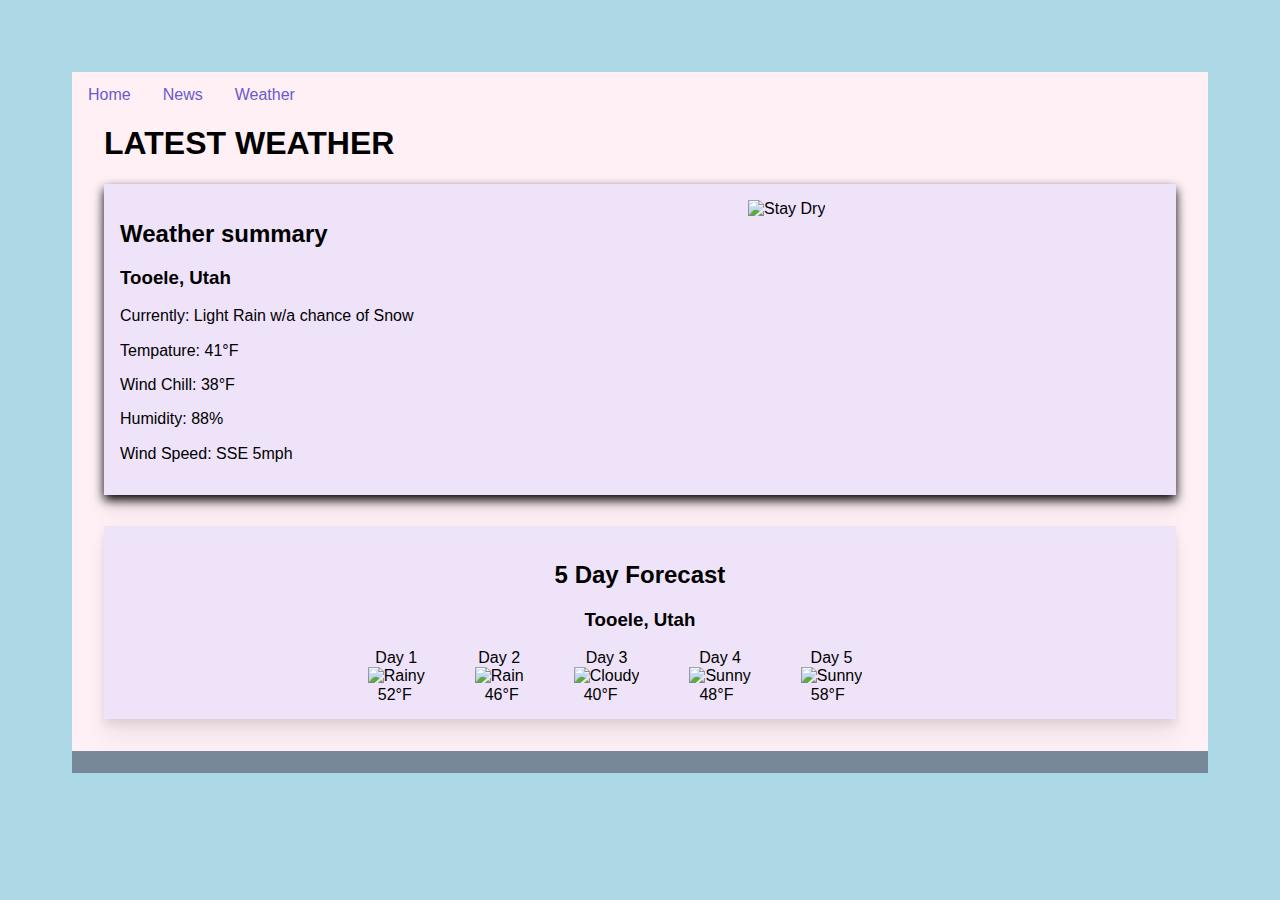
==== index.html @ f039b784 "Moved Files" ====
<!DOCTYPE html>
<html lang="en">
  <head>
    <meta charset="UTF-8" />
    <meta name="viewport" content="width=device-width, initial-scale=1.0" />
    <link rel="stylesheet" href="style.css" />
    <title>Weather App</title>
  </head>
  <body style="background-color: lightblue">
    <header></header>
    <nav>
      <ul>
        <li><a href="index.html">Home</a></li>
        <li><a href="news.html">News</a></li>
        <li><a href="weather.html">Weather</a></li>
        <section class="weather-section">
          <div class="page">
            <h1>LATEST WEATHER</h1>
            <div class="archive">
              <article class="article">
                <section id="stats">
                  <div class="summary">
                    <h2>Weather summary</h2>
                    <h3 id="five-city">Tooele, Utah</h3>
                    <p>
                      Currently:
                      <span id="current-desc"
                        >Light Rain w/a chance of Snow</span
                      >
                    </p>
                    <p>Tempature:<span id="current-temp"></span> 41°F</p>
                    <p>Wind Chill: <span id="current-windChill"></span> 38°F</p>
                    <p>Humidity: <span id="current-humid"></span>88%</p>
                    <p>
                      Wind Speed: <span id="current-windSpeed"></span> SSE 5mph
                    </p>
                  </div>
                </section>
                <div>
                  <img
                    src="https://media.tenor.com/hKp3PEAYOwEAAAAM/snoopy-raining.gif"
                    alt="Stay Dry"
                  />
                </div>
              </article>

              <!-- 5 day forecast -->
              <div class="article-five-day">
                <article id="forecastContainer">
                  <h2 id="forecastTitle">5 Day Forecast</h2>
                  <h3 id="city">Tooele, Utah</h3>
                  <div class="flex">
                    <div class="flex-col">
                      <span id="dayTitle1" class="col-head">Day 1</span>
                      <img
                        id="weatherIcon1"
                        class="weatherIcon"
                        <img
                        src="https://media.tenor.com/aPamzFLB9Z8AAAAm/umbrella-rain.webp"
                        alt="Rainy"
                      />
                      <div class="temp-data">
                        <span id="data1"></span>
                        <span>52°F</span>
                      </div>
                    </div>
                    <div class="flex-col">
                      <span id="dayTitle2" class="col-head">Day 2</span>
                      <img
                        id="weatherIcon2"
                        class="weatherIcon"
                        <img
                        src="https://media.tenor.com/qqW_PLtz05kAAAAm/happy-excited.webp"
                        alt="Rain"
                      />
                      <div class="temp-data">
                        <span id="data2"></span>
                        <span>46°F</span>
                      </div>
                    </div>
                    <div class="flex-col">
                      <span id="dayTitle3" class="col-head">Day 3</span>
                      <img
                        id="weatherIcon3"
                        class="weatherIcon"
                        <img
                        src="https://media.tenor.com/h8jLsOJCDCwAAAA1/good-afternoon-sun.webp"
                        alt="Cloudy"
                      />
                      <div class="temp-data">
                        <span id="data3"></span>
                        <span>40°F</span>
                      </div>
                    </div>
                    <div class="flex-col">
                      <span id="dayTitle4" class="col-head">Day 4</span>
                      <img
                        id="weatherIcon4"
                        class="weatherIcon"
                        <img
                        src="https://media.tenor.com/gTSdCkFp7QMAAAAm/timothy-winchester-littlest-friends.webp"
                        alt="Sunny"
                      />
                      <div class="temp-data">
                        <span id="data4"></span>
                        <span>48°F</span>
                      </div>
                    </div>
                    <div class="flex-col">
                      <span id="dayTitle5" class="col-head">Day 5</span>
                      <img
                        id="weatherIcon5"
                        class="weatherIcon"
                        <img
                        src="https://media.tenor.com/G5duoOYLxyUAAAAm/seekersnotes-sun.webp"
                        alt="Sunny"
                      />
                      <div class="temp-data">
                        <span id="data5"></span>
                        <span>58°F</span>
                      </div>
                    </div>
                  </div>
                </article>
              </div>
            </div>
          </div>
        </section>
        <hr />
      </ul>
    </nav>
    <main></main>
    <footer></footer>
  </body>
</html>
---- style.css ----
body { background: lightcyan; color: black; padding: 4em; font-family: sans-serif; line-height: 1.15; }

a { color: black; }

ul { max-width: 100%; list-style-type: none; margin: 0; padding: 0; overflow: hidden; background-color: lightslategray; }

li { float: left; }

li a { display: block; color: slateblue; text-align: center; padding: 14px 16px; text-decoration: none; }

li a:hover:not(.active) { background-color: black; }

.active { background-color: cyan; }

/* News Section */ 
hr { height: 6px; border: none; } 
.page { padding: 2em; background: lavenderblush; max-width: 100%; } 
.archive { display: grid; grid-template-columns: repeat(auto-fit, minmax(180px, 1fr)); grid-gap: 1em; grid-auto-flow: dense; } 
.article { text-align: center; padding: 1em; background: slategray; box-shadow: 0 5px 10px black, 0 20px 20px rgba(0, 0, 0, 0.05); }
.article img { max-width: 100%; } 
.five-day { text-align: center; padding: 1em; box-shadow: 0 5px 10px rgba(0, 0, 0, 0.1), 0 20px 20px rgba(0, 0, 0, 0.05); grid-column: 1 / 5; background: steelblue; } 
.day { color: #111; max-width: 100px; height: 125px; background-color: a; } 
.article:nth-child(1) { grid-column: 1 / -1; background: rgba(200, 200, 255, 0.3); } 
.article:nth-child(8) { grid-column: -3 / -1; background: rgba(255, 200, 255, 0.3); } 
.article:nth-child(8):after { content: "grid-column: -3 / -1"; } @media (max-width: 680px) { .archive { display: flex; flex-direction: column; } .article { margin-bottom: 1em; } } 

/* Weather sections */ 
.article-five-day { grid-column: 1 / -1; padding: 15px; margin-top: 15px; box-shadow: 0 5px 10px rgba(0, 0, 0, 0.1), 0 20px 20px rgba(0, 0, 0, 0.05); background-color: rgba(200, 200, 255, 0.3); } 
.five-article { text-align: center; } #city { text-align: center; } #forecastTitle { text-align: center; } 
.flex { display: flex; justify-content: center; } 
.flex-col { text-align: center; margin-right: 50px; } #stats { text-align: start; float: left; } 
.temp-data { margin-left: 10px; display: flex; } 
.weatherIcon { display: flex; margin-left: 0px; } 
footer { text-align: center; }
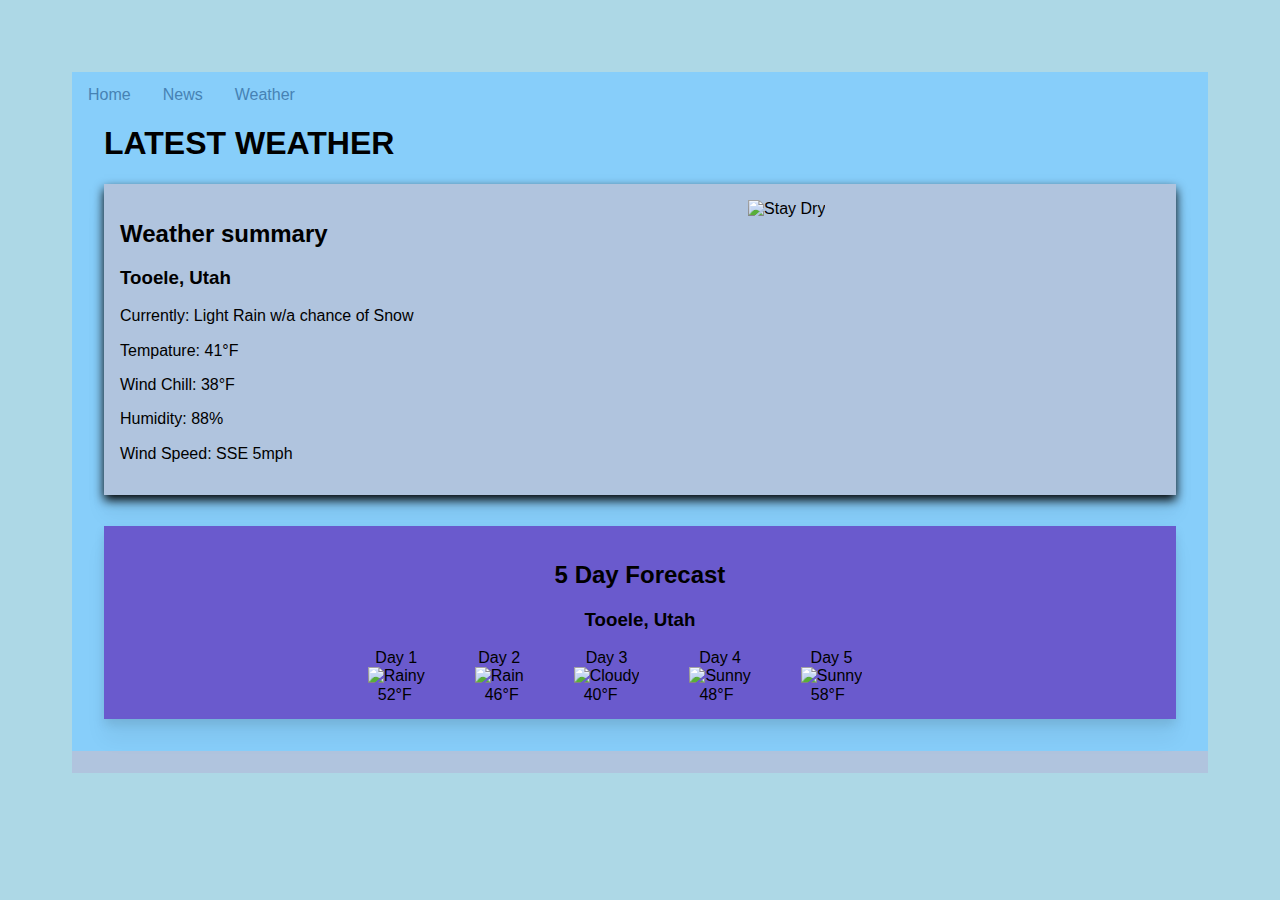
==== commit c0d16157: "updates" ====
--- a/index.html
+++ b/index.html
@@ -12,7 +12,7 @@
       <ul>
         <li><a href="index.html">Home</a></li>
         <li><a href="news.html">News</a></li>
-        <li><a href="weather.html">Weather</a></li>
+        <li><a href="index.html">Weather</a></li>
         <section class="weather-section">
           <div class="page">
             <h1>LATEST WEATHER</h1>
--- a/style.css
+++ b/style.css
@@ -1,31 +1,31 @@
-body { background: lightcyan; color: black; padding: 4em; font-family: sans-serif; line-height: 1.15; }
+body { background: steelblue; color: black; padding: 4em; font-family: sans-serif; line-height: 1.15; }
 
 a { color: black; }
 
-ul { max-width: 100%; list-style-type: none; margin: 0; padding: 0; overflow: hidden; background-color: lightslategray; }
+ul { max-width: 100%; list-style-type: none; margin: 0; padding: 0; overflow: hidden; background-color: lightsteelblue; }
 
 li { float: left; }
 
-li a { display: block; color: slateblue; text-align: center; padding: 14px 16px; text-decoration: none; }
+li a { display: block; color: steelblue; text-align: center; padding: 14px 16px; text-decoration: none; }
 
-li a:hover:not(.active) { background-color: black; }
+li a:hover:not(.active) { background-color: darkorchid; }
 
-.active { background-color: cyan; }
+.active { background-color: steelblue; }
 
 /* News Section */ 
 hr { height: 6px; border: none; } 
-.page { padding: 2em; background: lavenderblush; max-width: 100%; } 
+.page { padding: 2em; background: lightskyblue; max-width: 100%; } 
 .archive { display: grid; grid-template-columns: repeat(auto-fit, minmax(180px, 1fr)); grid-gap: 1em; grid-auto-flow: dense; } 
-.article { text-align: center; padding: 1em; background: slategray; box-shadow: 0 5px 10px black, 0 20px 20px rgba(0, 0, 0, 0.05); }
+.article { text-align: center; padding: 1em; background: lightsteelblue; box-shadow: 0 5px 10px black, 0 20px 20px rgba(0, 0, 0, 0.05); }
 .article img { max-width: 100%; } 
-.five-day { text-align: center; padding: 1em; box-shadow: 0 5px 10px rgba(0, 0, 0, 0.1), 0 20px 20px rgba(0, 0, 0, 0.05); grid-column: 1 / 5; background: steelblue; } 
+.five-day { text-align: center; padding: 1em; box-shadow: 0 5px 10px lightblue, 0 20px 20px lightsteelblue; grid-column: 1 / 5; background: steelblue; } 
 .day { color: #111; max-width: 100px; height: 125px; background-color: a; } 
-.article:nth-child(1) { grid-column: 1 / -1; background: rgba(200, 200, 255, 0.3); } 
-.article:nth-child(8) { grid-column: -3 / -1; background: rgba(255, 200, 255, 0.3); } 
+.article:nth-child(1) { grid-column: 1 / -1; background: lightsteelblue; } 
+.article:nth-child(8) { grid-column: -3 / -1; background: lightsteelblue; } 
 .article:nth-child(8):after { content: "grid-column: -3 / -1"; } @media (max-width: 680px) { .archive { display: flex; flex-direction: column; } .article { margin-bottom: 1em; } } 
 
 /* Weather sections */ 
-.article-five-day { grid-column: 1 / -1; padding: 15px; margin-top: 15px; box-shadow: 0 5px 10px rgba(0, 0, 0, 0.1), 0 20px 20px rgba(0, 0, 0, 0.05); background-color: rgba(200, 200, 255, 0.3); } 
+.article-five-day { grid-column: 1 / -1; padding: 15px; margin-top: 15px; box-shadow: 0 5px 10px rgba(0, 0, 0, 0.1), 0 20px 20px rgba(0, 0, 0, 0.05); background-color: slateblue; } 
 .five-article { text-align: center; } #city { text-align: center; } #forecastTitle { text-align: center; } 
 .flex { display: flex; justify-content: center; } 
 .flex-col { text-align: center; margin-right: 50px; } #stats { text-align: start; float: left; } 
